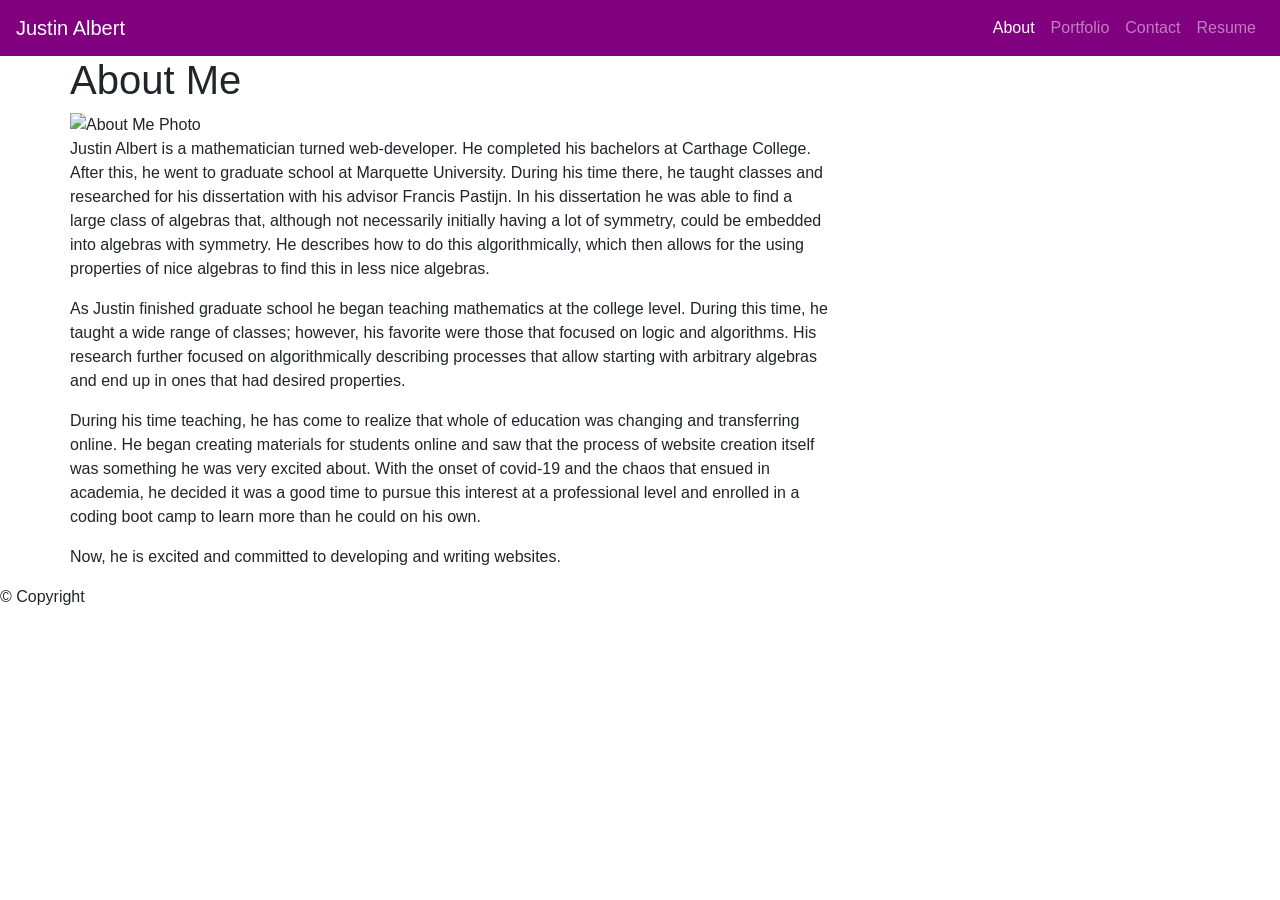
==== public/html/index.html @ 7dec77fe "copied portfolio to portfolio on a server" ====
<!DOCTYPE html>
<html lang="en">
<head>
    <meta charset="UTF-8">
    <meta name="viewport" content="width=device-width, initial-scale=1.0">
    <!-- Bootstrap css -->
    <link rel="stylesheet" href="https://maxcdn.bootstrapcdn.com/bootstrap/4.0.0/css/bootstrap.min.css">
    <!-- Boostrap javascript -->
    <script src="https://code.jquery.com/jquery-3.2.1.slim.min.js" integrity="sha384-KJ3o2DKtIkvYIK3UENzmM7KCkRr/rE9/Qpg6aAZGJwFDMVNA/GpGFF93hXpG5KkN" crossorigin="anonymous"></script>
<script src="https://cdnjs.cloudflare.com/ajax/libs/popper.js/1.12.9/umd/popper.min.js" integrity="sha384-ApNbgh9B+Y1QKtv3Rn7W3mgPxhU9K/ScQsAP7hUibX39j7fakFPskvXusvfa0b4Q" crossorigin="anonymous"></script>
<script src="https://maxcdn.bootstrapcdn.com/bootstrap/4.0.0/js/bootstrap.min.js" integrity="sha384-JZR6Spejh4U02d8jOt6vLEHfe/JQGiRRSQQxSfFWpi1MquVdAyjUar5+76PVCmYl" crossorigin="anonymous"></script>
    <!-- Local css -->
    <link rel="stylesheet" href="/css/style.css">
    <title>About Me</title>
</head>
<body>


     <!-- Navbar code  -->
    <nav class="navbar navbar-expand-lg navbar-dark" style="background-color: purple;">


        <a class="navbar-brand" href="#">Justin Albert</a>
        <button class="navbar-toggler" type="button" data-toggle="collapse" data-target="#navbarNav" aria-controls="navbarNav" aria-expanded="false" aria-label="Toggle navigation">
          <span class="navbar-toggler-icon"></span>
        </button>



        <div class="collapse navbar-collapse mr-0" id="navbarNav">
            <ul class="navbar-nav ml-auto ">
              <li class="nav-item active">
                <a class="nav-link" href="/index">About <span class="sr-only">(current)</span></a>
              </li>
              <li class="nav-item">
                <a class="nav-link" href="/portfolio">Portfolio</a>
              </li>
              <li class="nav-item">
                <a class="nav-link" href="/contact">Contact</a> 
              </li>
              <li class="nav-item">
                <a class="nav-link" href="/resume">Resume</a> 
              </li>
            </ul>
          </div>

      </nav>



      <!-- About Me Section -->
      <main class="container mr-auto ml-auto " >
        <div class="row">
          <div class="col-md-8 col-sm-12 aboutcont" style="background-color: white;">
        <section class="row" >
            <h1  class="boxheader">About Me</h1>
        
        </section>
        <section class="row">
            <article >
              <section >
            <img src="img/wedding-060-e1534810309455 (1).jpg" alt="About Me Photo" id="aboutimg">

              <p> Justin Albert is a mathematician turned web-developer.  He completed his bachelors at Carthage College.  After this, he went to graduate school at Marquette University.  During his time there, he taught classes and researched for his dissertation with his advisor Francis Pastijn.  In his dissertation he was able to find a large class of algebras that, although not necessarily initially having a lot of symmetry, could be embedded into algebras with symmetry.  He describes how to do this algorithmically, which then allows for the using properties of nice algebras to find this in less nice algebras.  </p>
              <p>As Justin finished graduate school he began teaching mathematics at the college level.  During this time, he taught a wide range of classes; however, his favorite were those that focused on logic and algorithms.  His research further focused on algorithmically describing processes that allow starting with arbitrary algebras and end up in ones that had desired properties.</p>
              <p>During his time teaching, he has come to realize that whole of education was changing and transferring online.  He began creating materials for students online and saw that the process of website creation itself was something he was very excited about.  With the onset of covid-19 and the chaos that ensued in academia, he decided it was a good time to pursue this interest at a professional level and enrolled in a coding boot camp to learn more than he could on his own.</p>
              <p>Now, he is excited and committed to developing and writing websites.</p>
              </section>
            </article>
          </div>
        </div>

        </section>
      </main>


  <!-- Start of footer -->
  <footer >
    <p> &copy; Copyright </p>
  </footer>

</body>
</html>
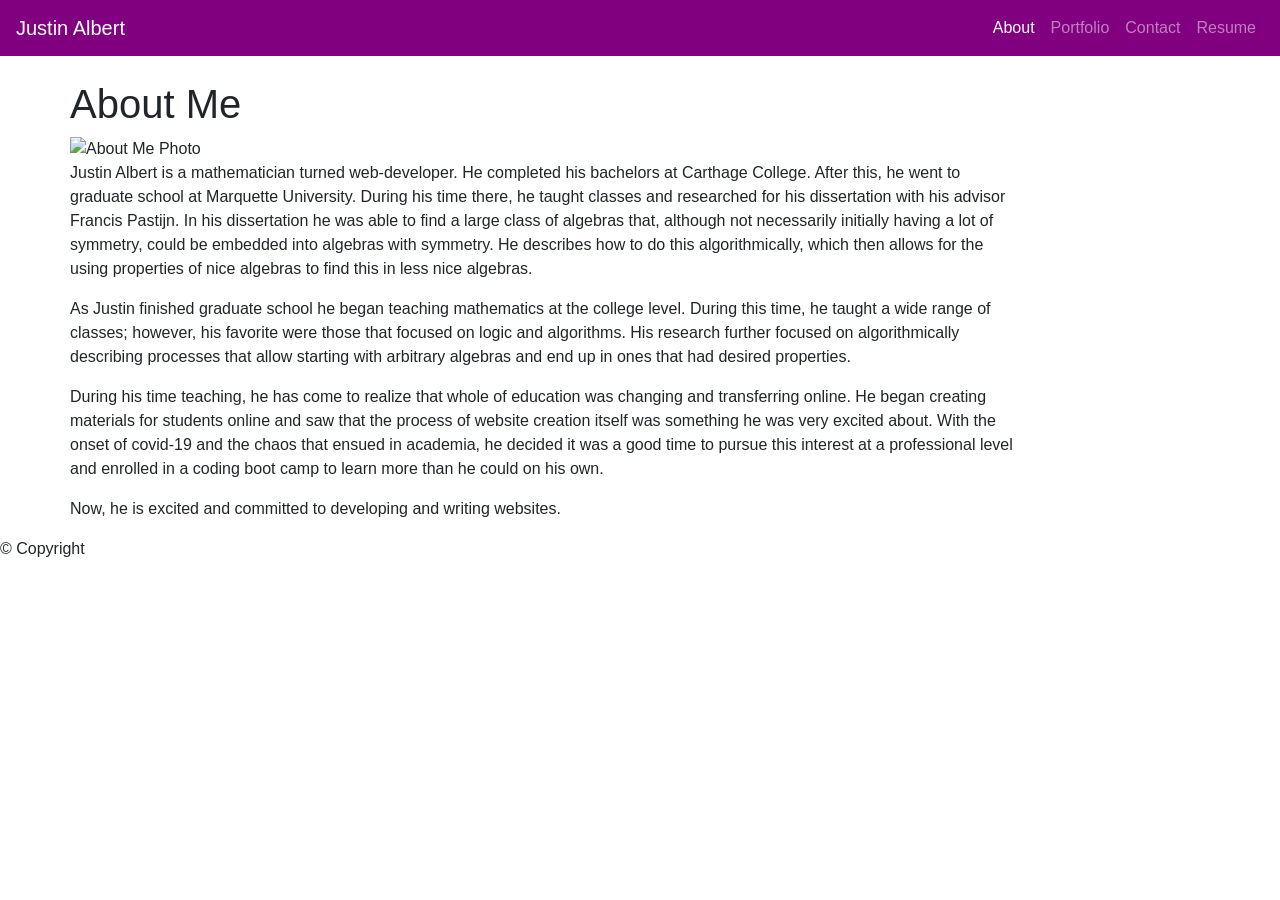
==== commit b0f26f18: "updated resume" ====
--- a/public/html/index.html
+++ b/public/html/index.html
@@ -49,9 +49,9 @@
 
 
       <!-- About Me Section -->
-      <main class="container mr-auto ml-auto " >
+      <main class="container mr-auto ml-auto mt-4" >
         <div class="row">
-          <div class="col-md-8 col-sm-12 aboutcont" style="background-color: white;">
+          <div class="col-md-10 col-sm-12 aboutcont" style="background-color: white;">
         <section class="row" >
             <h1  class="boxheader">About Me</h1>
         
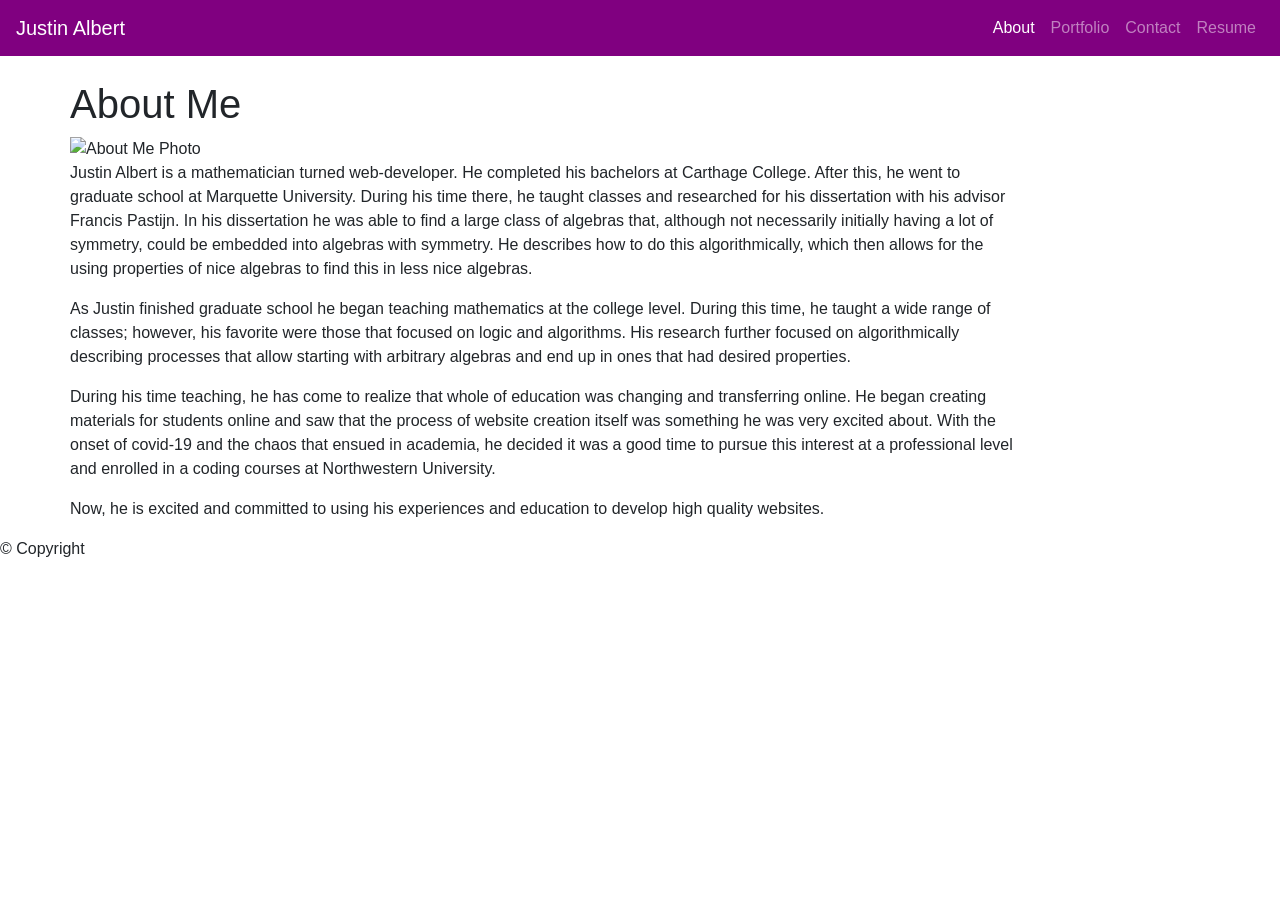
==== commit 0e238607: "changed about" ====
--- a/public/html/index.html
+++ b/public/html/index.html
@@ -58,13 +58,13 @@
         </section>
         <section class="row">
             <article >
-              <section >
+              <section>
             <img src="img/wedding-060-e1534810309455 (1).jpg" alt="About Me Photo" id="aboutimg">
 
-              <p> Justin Albert is a mathematician turned web-developer.  He completed his bachelors at Carthage College.  After this, he went to graduate school at Marquette University.  During his time there, he taught classes and researched for his dissertation with his advisor Francis Pastijn.  In his dissertation he was able to find a large class of algebras that, although not necessarily initially having a lot of symmetry, could be embedded into algebras with symmetry.  He describes how to do this algorithmically, which then allows for the using properties of nice algebras to find this in less nice algebras.  </p>
-              <p>As Justin finished graduate school he began teaching mathematics at the college level.  During this time, he taught a wide range of classes; however, his favorite were those that focused on logic and algorithms.  His research further focused on algorithmically describing processes that allow starting with arbitrary algebras and end up in ones that had desired properties.</p>
-              <p>During his time teaching, he has come to realize that whole of education was changing and transferring online.  He began creating materials for students online and saw that the process of website creation itself was something he was very excited about.  With the onset of covid-19 and the chaos that ensued in academia, he decided it was a good time to pursue this interest at a professional level and enrolled in a coding boot camp to learn more than he could on his own.</p>
-              <p>Now, he is excited and committed to developing and writing websites.</p>
+              <p > Justin Albert is a mathematician turned web-developer.  He completed his bachelors at Carthage College.  After this, he went to graduate school at Marquette University.  During his time there, he taught classes and researched for his dissertation with his advisor Francis Pastijn.  In his dissertation he was able to find a large class of algebras that, although not necessarily initially having a lot of symmetry, could be embedded into algebras with symmetry.  He describes how to do this algorithmically, which then allows for the using properties of nice algebras to find this in less nice algebras.  </p>
+              <p >As Justin finished graduate school he began teaching mathematics at the college level.  During this time, he taught a wide range of classes; however, his favorite were those that focused on logic and algorithms.  His research further focused on algorithmically describing processes that allow starting with arbitrary algebras and end up in ones that had desired properties.</p>
+              <p >During his time teaching, he has come to realize that whole of education was changing and transferring online.  He began creating materials for students online and saw that the process of website creation itself was something he was very excited about.  With the onset of covid-19 and the chaos that ensued in academia, he decided it was a good time to pursue this interest at a professional level and enrolled in a coding courses at Northwestern University.</p>
+              <p >Now, he is excited and committed to using his experiences and education to develop high quality websites.</p>
               </section>
             </article>
           </div>
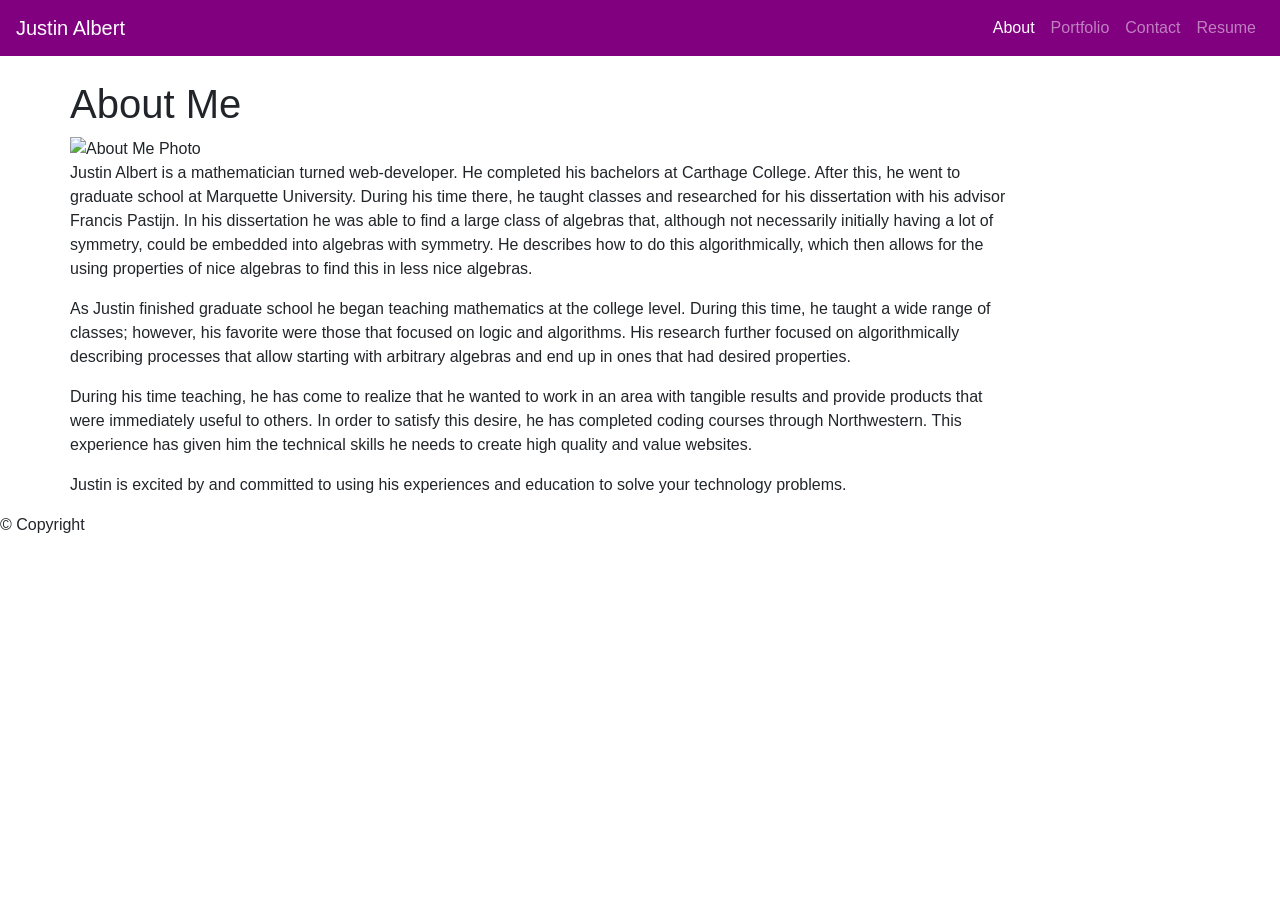
==== commit 9920ab27: "changed about" ====
--- a/public/html/index.html
+++ b/public/html/index.html
@@ -63,8 +63,8 @@
 
               <p > Justin Albert is a mathematician turned web-developer.  He completed his bachelors at Carthage College.  After this, he went to graduate school at Marquette University.  During his time there, he taught classes and researched for his dissertation with his advisor Francis Pastijn.  In his dissertation he was able to find a large class of algebras that, although not necessarily initially having a lot of symmetry, could be embedded into algebras with symmetry.  He describes how to do this algorithmically, which then allows for the using properties of nice algebras to find this in less nice algebras.  </p>
               <p >As Justin finished graduate school he began teaching mathematics at the college level.  During this time, he taught a wide range of classes; however, his favorite were those that focused on logic and algorithms.  His research further focused on algorithmically describing processes that allow starting with arbitrary algebras and end up in ones that had desired properties.</p>
-              <p >During his time teaching, he has come to realize that whole of education was changing and transferring online.  He began creating materials for students online and saw that the process of website creation itself was something he was very excited about.  With the onset of covid-19 and the chaos that ensued in academia, he decided it was a good time to pursue this interest at a professional level and enrolled in a coding courses at Northwestern University.</p>
-              <p >Now, he is excited and committed to using his experiences and education to develop high quality websites.</p>
+              <p >During his time teaching, he has come to realize that he wanted to work in an area with tangible results and provide products that were immediately useful to others.  In order to satisfy this desire, he has completed coding courses through Northwestern. This experience has given him the technical skills he needs to create high quality and value websites.</p>
+              <p >Justin is excited by and committed to using his experiences and education to solve your technology problems.</p>
               </section>
             </article>
           </div>
